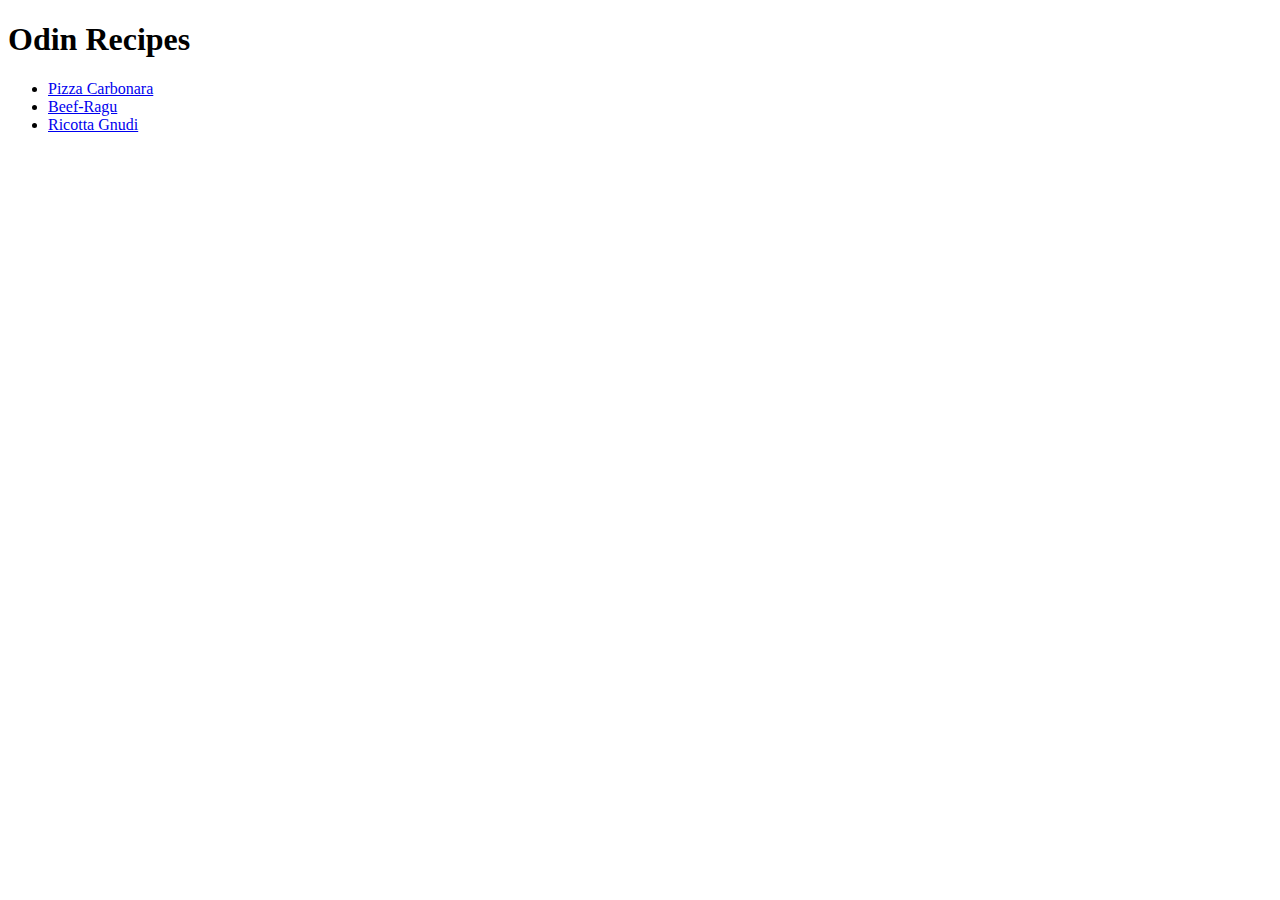
==== index.html @ 6d4766d2 "First Version. Only Html." ====
<!DOCTYPE html>
<html lang="en">
<head>
    <meta charset="UTF-8">
    <meta name="viewport" content="width=device-width, initial-scale=1.0">
    <title>Odin Recipes</title>
</head>
<body>
    <h1>Odin Recipes</h1>
    <ul>
        <li><a href="recipes/pizza_carbonara.html">Pizza Carbonara</a></li>
        <li><a href="recipes/beef_ragu.html">Beef-Ragu</a></li>
        <li><a href="recipes/ricotta_gnudi.html">Ricotta Gnudi</a></li>
    </ul>
</body>
</html>
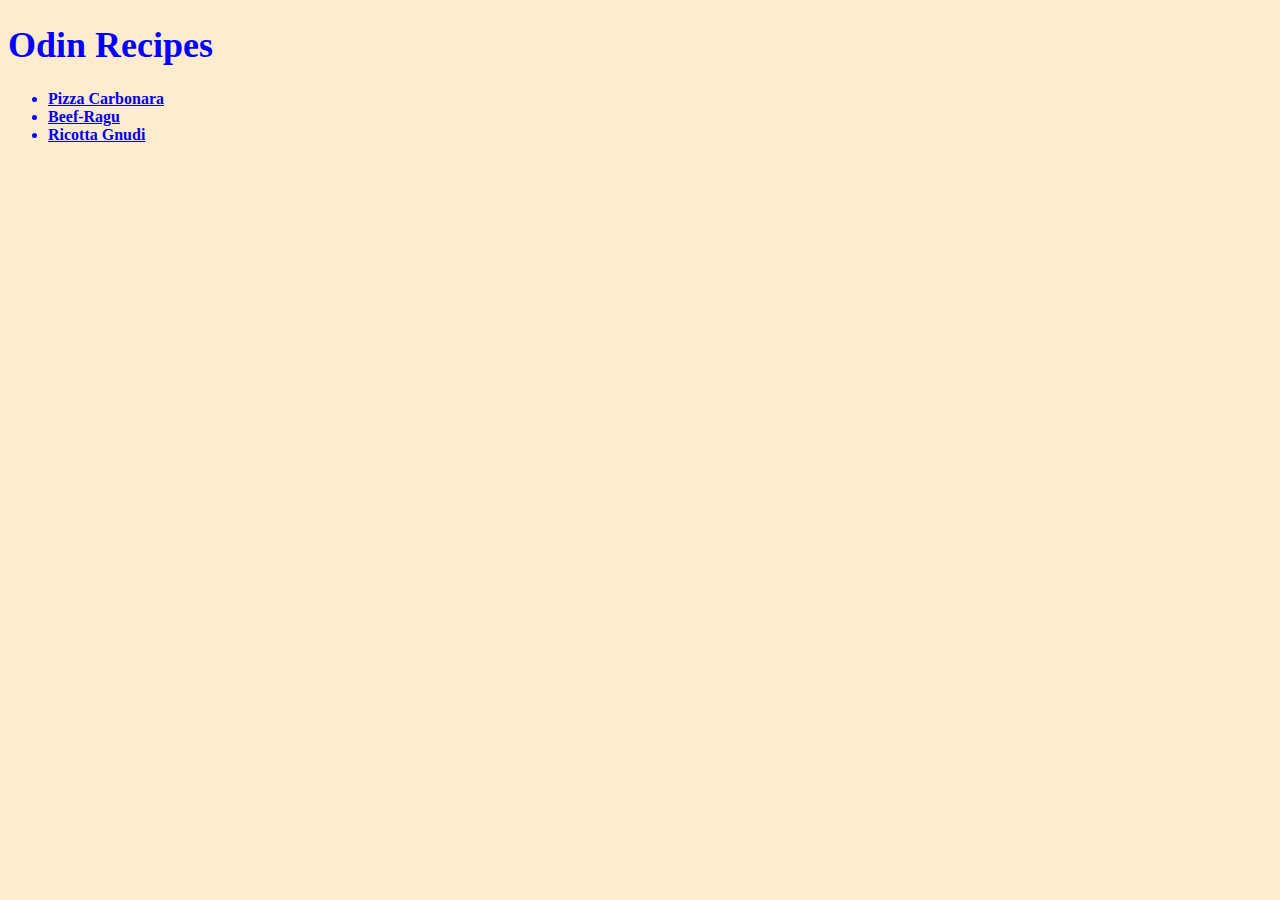
==== commit 4f552ee6: "Second version. HTML + some CSS" ====
--- a/index.html
+++ b/index.html
@@ -3,6 +3,7 @@
 <head>
     <meta charset="UTF-8">
     <meta name="viewport" content="width=device-width, initial-scale=1.0">
+    <link rel="stylesheet" href="recipes/main.css">
     <title>Odin Recipes</title>
 </head>
 <body>
--- a/recipes/main.css
+++ b/recipes/main.css
@@ -0,0 +1,38 @@
+/* CSS */
+/* body CSS */
+body {
+    font-family: 'Times New Roman', Times, serif;
+    background-color: blanchedalmond;
+    color: blue;
+}
+
+/* img css */
+img {
+    height: auto;
+    width: 360px;
+}
+
+/* a csss */
+a {
+    font-weight: 900;
+}
+
+/* h1 css */
+h1 {
+    font-size: 36px;
+}
+
+/* h2 css */
+h2 {
+    font-size: 24px;
+}
+
+/* p css */
+p {
+    font-size: 16px;
+}
+
+/* special class from name of part of idh */
+.dish_parts {
+    color: black;
+}